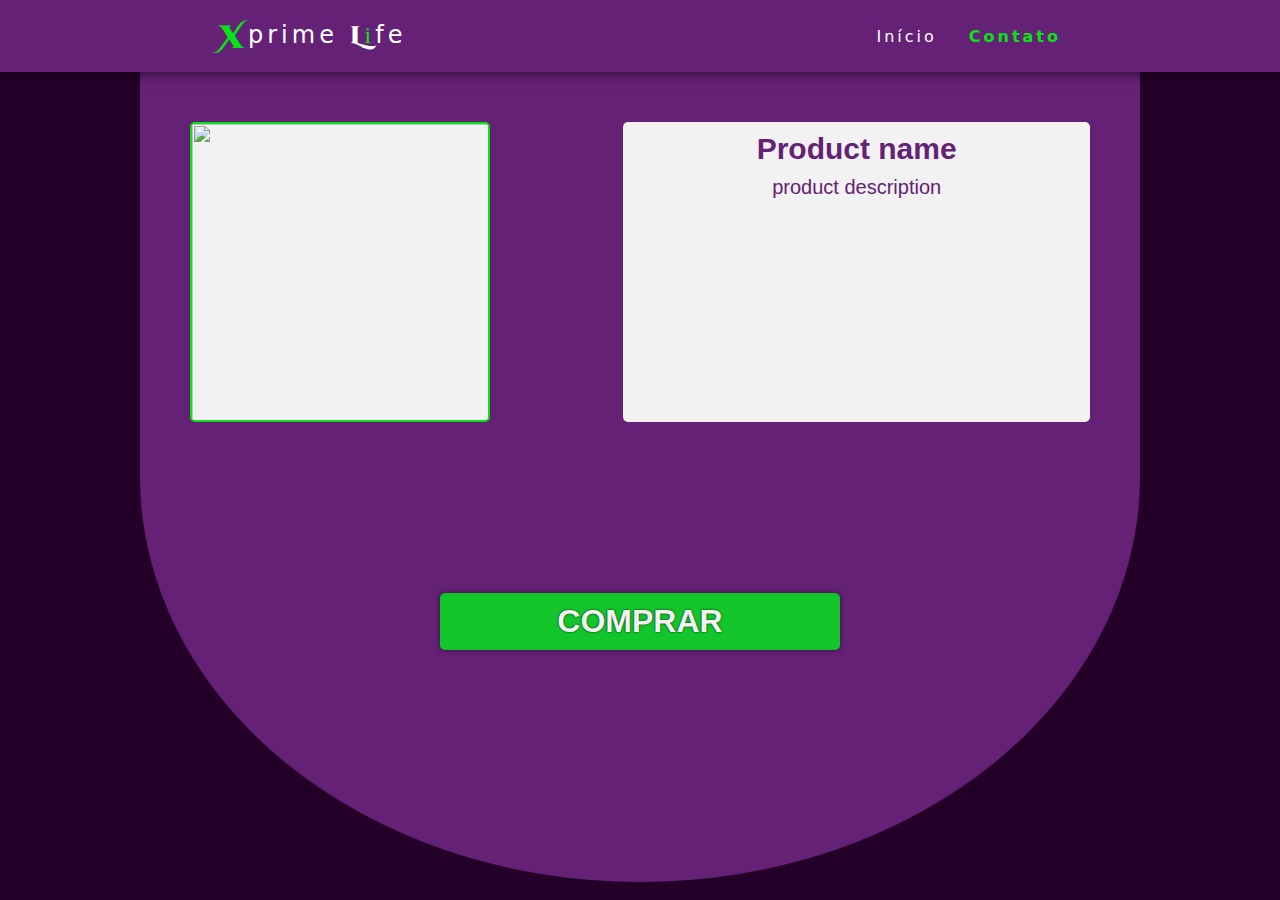
==== product-page-design.html @ 897edb6c "Add files via upload" ====
<!--
  THIS IS THE PAGE THAT WILL BE GENERATED BY THE PRODUCT ALGORITHM
-->
<!DOCTYPE html>
<html lang="en">

<head>
  <meta charset="UTF-8" />
  <meta http-equiv="X-UA-Compatible" content="IE=edge" />
  <meta name="viewport" content="width=device-width, initial-scale=1.0" />
  <link rel="shortcut icon" href="./assets/fav-icon.png" type="image/x-icon" />
  <title>Product name | Xprime life</title>
  <style>
    * {
      margin: 0;
      padding: 0;
      box-sizing: border-box;
    }

    @font-face {
      font-family: "xprime";
      src: url(../../assets/fonts/Cinzel_Decorative/CinzelDecorative-Black.ttf);
    }

    @font-face {
      font-family: "xprime-2";
      src: url(../../assets/fonts/EB_Garamond/EBGaramond-VariableFont_wght.ttf);
    }

    html {
      scroll-behavior: smooth;
    }

    ::-webkit-scrollbar {
      width: 6px;
    }

    ::-webkit-scrollbar-track {
      background-color: #111111;
    }

    ::-webkit-scrollbar-thumb {
      background-color: #555555;
    }

    body {
      font-family: Arial, Helvetica, sans-serif;
      background-color: #240029;
      color: #f2f2f2;
    }

    a {
      color: #ffffff;
      text-decoration: none;
    }

    header {
      position: fixed;
      top: 0;
      width: 100%;
      z-index: 1000;
      box-shadow: 0 3px 10px rgba(0, 0, 0, 0.5);
    }

    header a {
      color: #ffffff;
      text-decoration: none;
      transition: 0.3s;
    }

    header a:hover {
      opacity: 0.7;
    }

    .logo {
      font-size: 24px;
      text-transform: capitalize;
      letter-spacing: 4px;
      position: relative;
      bottom: 2.5px;
    }

    .logo .x {
      font-size: 32px;
      position: relative;
      top: 5px;
    }

    .x {
      font-family: "xprime";
      color: #08e315;
    }

    .l {
      font-family: "xprime";
    }

    .i {
      font-family: 'Times New Roman', Times, serif;
      color: #08e315;
    }

    nav {
      display: flex;
      justify-content: space-around;
      align-items: center;
      font-family: system-ui, -apple-system, Helvetica, Arial, sans-serif;
      background: #642175;
      height: 8vh;
    }

    .nav-list {
      list-style: none;
      display: flex;
    }

    .nav-list li {
      letter-spacing: 3px;
      margin-left: 32px;
    }

    .nav-list li:nth-of-type(2) a {
      color: #08e315;
      font-weight: bold;
    }

    .mobile-menu {
      display: none;
      cursor: pointer;
    }

    .mobile-menu div {
      width: 32px;
      height: 2px;
      background: #fff;
      margin: 8px;
      transition: 0.3s;
    }

    .single-product-container {
      width: 1000px;
      height: 90vh;
      margin: 8vh auto 0 auto;
      padding: 50px;
      background-color: #642175;
      border-radius: 0 0 50% 50%;
      display: grid;
      gap: 20px;
      grid-template-areas:
        "img pro-det pro-det"
        "btn btn btn";
    }

    #product-image {
      grid-area: img;
    }

    #product-image img {
      border: solid 2px #08e315;
      border-radius: 5px;
      width: 300px;
      height: 300px;
      object-fit: contain;
      background-color: #f2f2f2;
    }

    #product-details {
      grid-area: pro-det;
      height: 300px;
      background-color: #f2f2f2;
      padding: 10px 20px;
      border-radius: 5px;
      font-size: 20px;
      text-align: center;
      color: #642175;
    }

    #product-details h2 {
      margin-bottom: 10px;
    }

    #product-details p {
      margin-bottom: 5px;
    }

    #buy-product-area {
      grid-area: btn;
      margin: auto;
      position: relative;
      top: -100px;
    }

    #buy-product-area button {
      background-color: #12c52a;
      box-shadow: 0 0 5px rgba(0, 0, 0, 0.5);
      color: #f2f2f2;
      padding: 10px 10px;
      border: none;
      border-radius: 5px;
      font-size: 32px;
      font-weight: bold;
      text-shadow: 0 0 2px black;
      text-transform: uppercase;
      transition: ease 300ms;
      width: 400px;
      cursor: pointer;
    }


    #buy-product-area button:hover {
      background-color: #02a718;
      box-shadow: none;
    }

    /*
            MOBILE MENU
          */
    @media (max-width: 950px) {
      body {
        overflow-x: hidden;
      }

      nav {
        justify-content: space-between;
        padding: 0px 10px 0px 20px;
      }

      .nav-list {
        position: absolute;
        top: 8vh;
        right: 0;
        width: 50vw;
        height: 92vh;
        background: #642175;
        flex-direction: column;
        align-items: center;
        justify-content: space-around;
        transform: translateX(100%);
        transition: transform 0.3s ease-in;
      }

      .nav-list li {
        margin-left: 0;
        opacity: 0;
      }

      .mobile-menu {
        display: block;
      }

      .nav-list.active {
        transform: translateX(0);
      }

      .single-product-container {
        width: 100%;
        padding: 10px;
        grid-template-areas:
          "img"
          "pro-det"
          "btn";
      }

      #product-image {
        display: flex;
        justify-content: center;
        align-items: center;
      }

      #product-image img {
        width: 200px;
        height: 200px;
      }

      #product-details {
        height: auto;
        font-size: 16px;
      }

      #buy-product-area {
        position: static;
      }

      #buy-product-area button {
        font-size: 20px;
        padding: 15px;
        width: 300px;
      }
    }

    @keyframes navLinkFade {
      from {
        opacity: 0;
        transform: translateX(50px);
      }

      to {
        opacity: 1;
        transform: translateX(0);
      }
    }

    .mobile-menu.active .line1 {
      transform: rotate(-45deg) translate(-8px, 8px);
    }

    .mobile-menu.active .line2 {
      opacity: 0;
    }

    .mobile-menu.active .line3 {
      transform: rotate(45deg) translate(-5px, -7px);
    }
  </style>
</head>

<body>
  <header>
    <nav>
      <a class="logo" href="./index.html">
        <span class="x">X</span>prime <span class="l">L</span><span class="i">i</span>fe
      </a>
      <div class="mobile-menu">
        <div class="line1"></div>
        <div class="line2"></div>
        <div class="line3"></div>
      </div>
      <ul class="nav-list">
        <li><a href="./index.html">Início</a></li>

        <li>
          <a href="mailto:xprimediet@gmail.com" target="_blank">Contato</a>
        </li>
      </ul>
    </nav>
  </header>

  <main>
    <div class="single-product-container">
      <div id="product-image">
        <img id="image" src="./assets/" />
      </div>

      <div id="product-details">
        <h2 id="product-name">Product name</h2>
        <p id="product-description">product description</p>
      </div>

      <div id="buy-product-area">
        <a id="buy-button">
          <button>comprar</button>
        </a>
      </div>
    </div>
  </main>

  <script src="./js/mobile-navbar.js"></script>
  <script src="./js/general.js"></script>
  <script src="./js/database.js"></script>
  <script src="./js/products.js"></script>
  <script>
    try {
      function changeDataFromPage(element) {
        const productImage = document.querySelector('#image')
        productImage.setAttribute('src', './assets/' + element.img)

        const title = document.querySelector('title')
        title.textContent = element.name

        const productName = document.querySelector('#product-name')
        productName.textContent = element.name

        const productDetails = document.querySelector('#product-description')
        productDetails.textContent = element.description

        const buyButton = document.querySelector('#buy-button')
        buyButton.href = element.link
        buyButton.target = '_blank'
      }
      // changeDataFromPage(productsDatabase[$ {
      //   i
      // }])
    } catch {
      console.log('errorrrrhahahah')
    }
  </script>
</body>

</html>
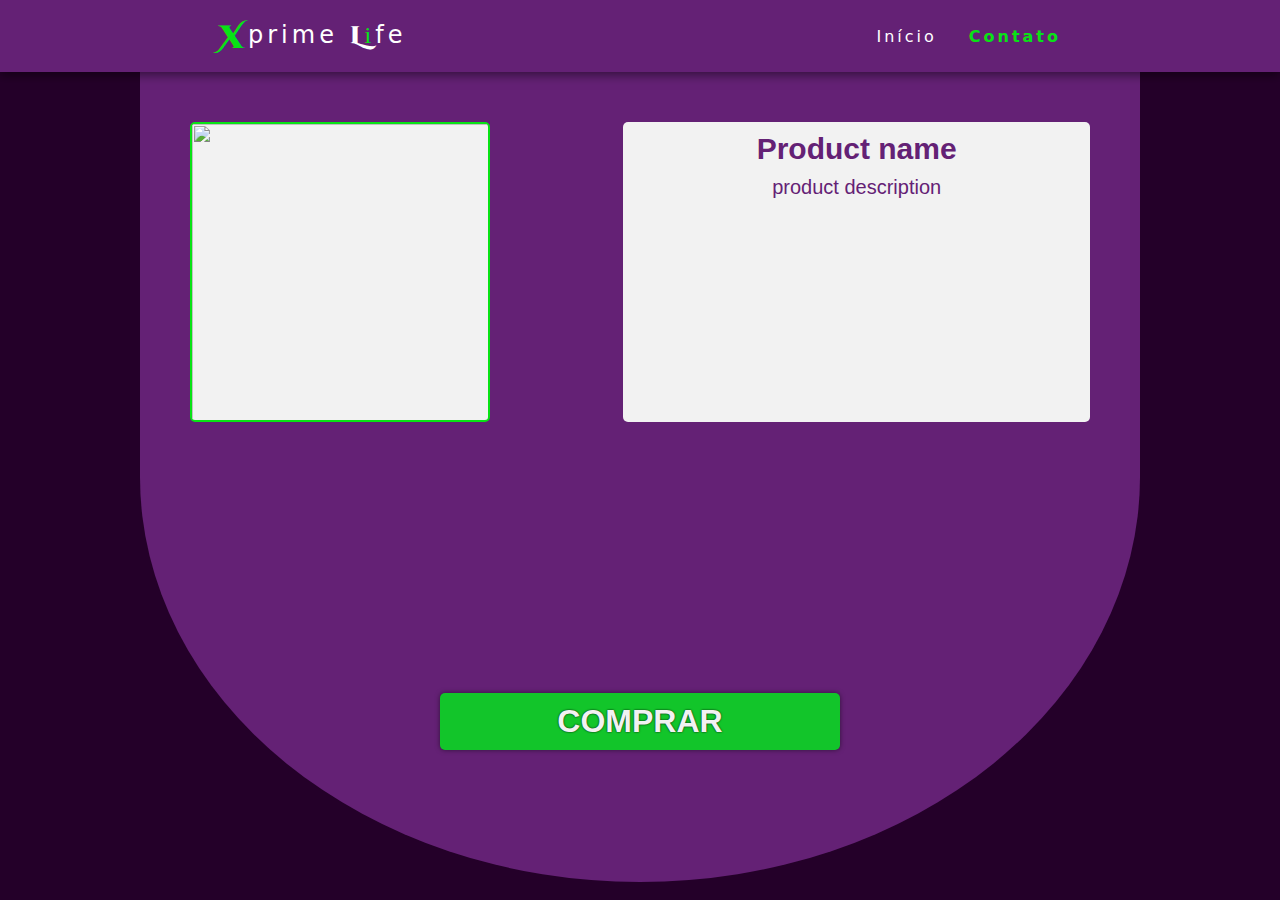
==== commit a1f85d54: "Update product-page-design.html" ====
--- a/product-page-design.html
+++ b/product-page-design.html
@@ -186,8 +186,6 @@
     #buy-product-area {
       grid-area: btn;
       margin: auto;
-      position: relative;
-      top: -100px;
     }
 
     #buy-product-area button {
@@ -386,4 +384,4 @@
   </script>
 </body>
 
-</html>+</html>
